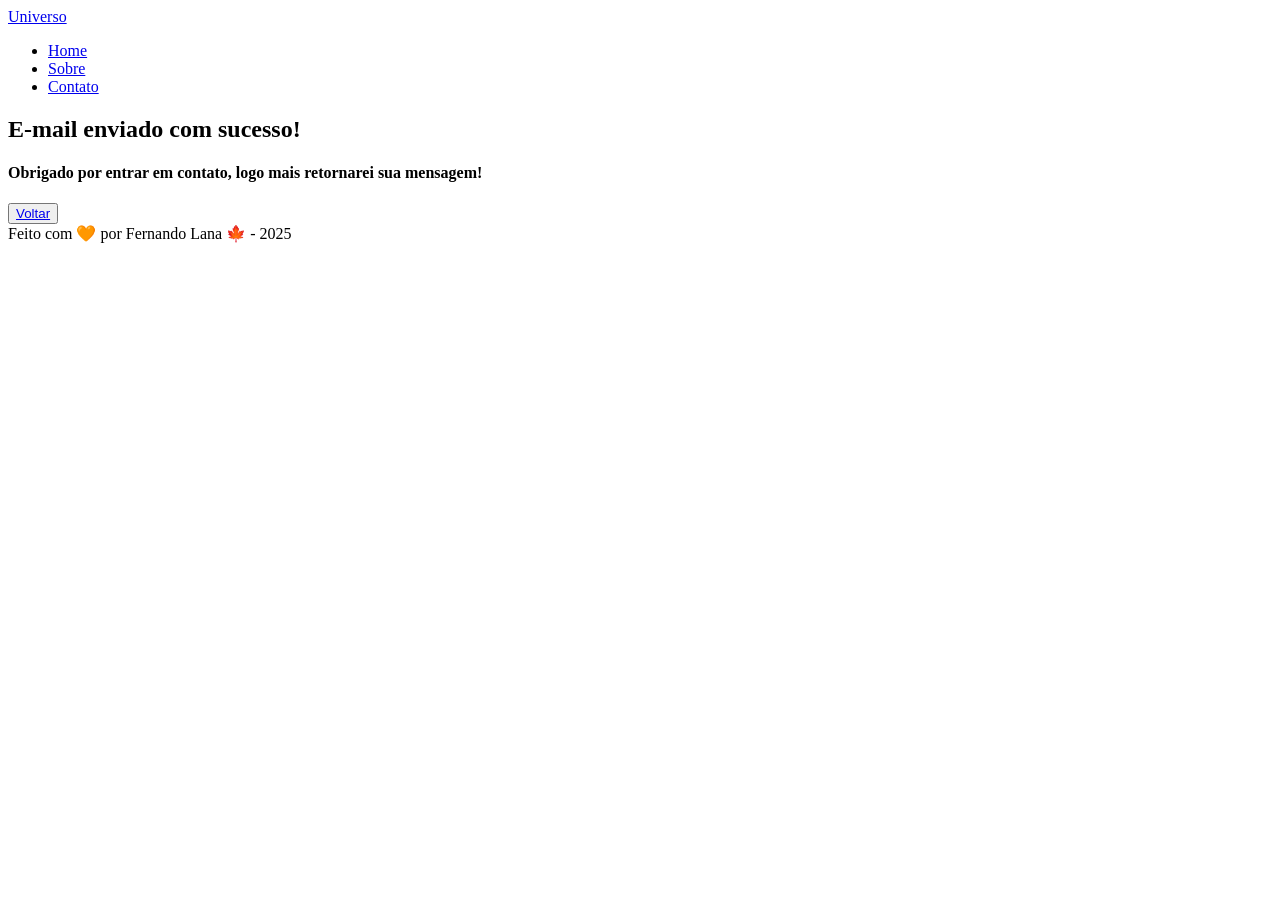
==== sucess.html @ ff8ef8e0 "Criar Página Sucess.html" ====
<!DOCTYPE html>
<html lang="pt-br">
  <head>
    <meta charset="UTF-8" />
    <meta name="viewport" content="width=device-width, initial-scale=1.0" />
    <meta name="description" content="Projeto Portfólio" />
    <meta name="author" content="Fernando Lana" />
    <meta name="keywords" content="HTML, CSS, JavaScript" />
    <link rel="icon" type="image/svg" href="./assets/img/favicon.svg" />
    <title>Portfólio do Fernando Lana</title>
  </head>
  <body>
    <!-- Cabeçalho da Página (header) -->
    <header>
      <!-- Div Conteudo do Cabeçalho -->
      <div id="header_content">
        <!-- Titulo do Cabeçalho -->
        <div id="titulo"><a href="#">Universo</a></div>
        <div id="menu">
          <nav>
            <ul>
              <li><a href="#home">Home</a></li>
              <li><a href="#about">Sobre</a></li>
              <li><a href="#contact">Contato</a></li>
            </ul>
          </nav>
        </div>
      </div>
    </header>

    <!-- Seção Principal da Página (main) -->
    <main>
      <article id="home_sucess">
        <h1>E-mail enviado com sucesso!</h1>
        <h4>
          Obrigado por entrar em contato, logo mais retornarei sua mensagem!
        </h4>
        <button type="submit"><a href="index.html">Voltar</a></button>
      </article>
    </main>

    <!-- Rodapé da Página (footer) -->
    <footer>Feito com 🧡 por Fernando Lana 🍁 - 2025</footer>
  </body>
</html>
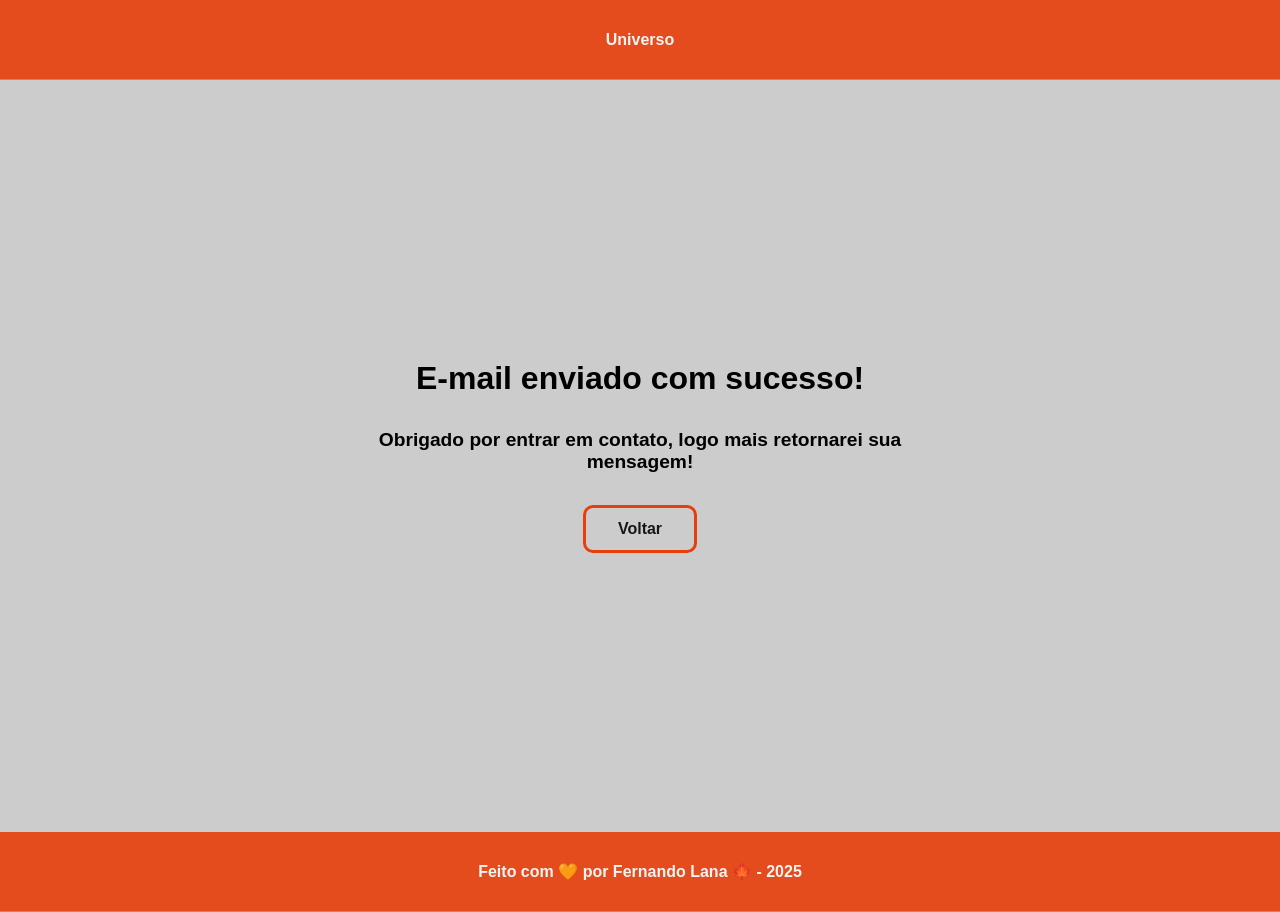
==== commit 3b05c303: ":rocket: Preparar para deploy e formulário finalizado" ====
--- a/sucess.html
+++ b/sucess.html
@@ -7,39 +7,33 @@
     <meta name="author" content="Fernando Lana" />
     <meta name="keywords" content="HTML, CSS, JavaScript" />
     <link rel="icon" type="image/svg" href="./assets/img/favicon.svg" />
+    <link rel="stylesheet" href="./assets/css/styles.css">
+
     <title>Portfólio do Fernando Lana</title>
   </head>
   <body>
     <!-- Cabeçalho da Página (header) -->
-    <header>
+    <header class="flex menu_container">
       <!-- Div Conteudo do Cabeçalho -->
-      <div id="header_content">
+      <div id="header_content"  >
         <!-- Titulo do Cabeçalho -->
         <div id="titulo"><a href="#">Universo</a></div>
-        <div id="menu">
-          <nav>
-            <ul>
-              <li><a href="#home">Home</a></li>
-              <li><a href="#about">Sobre</a></li>
-              <li><a href="#contact">Contato</a></li>
-            </ul>
-          </nav>
-        </div>
+       
       </div>
     </header>
 
     <!-- Seção Principal da Página (main) -->
     <main>
-      <article id="home_sucess">
+      <article id="home_sucess" class="flex">
         <h1>E-mail enviado com sucesso!</h1>
         <h4>
           Obrigado por entrar em contato, logo mais retornarei sua mensagem!
         </h4>
-        <button type="submit"><a href="index.html">Voltar</a></button>
+       <a href="index.html" class="botao">Voltar</a>
       </article>
     </main>
 
     <!-- Rodapé da Página (footer) -->
-    <footer>Feito com 🧡 por Fernando Lana 🍁 - 2025</footer>
+    <footer class="flex footer_container">Feito com 🧡 por Fernando Lana 🍁 - 2025</footer>
   </body>
 </html>
--- a/assets/css/styles.css
+++ b/assets/css/styles.css
@@ -0,0 +1,484 @@
+* {
+    margin: 0;
+    padding: 0;
+    box-sizing: border-box;
+    text-decoration: none;
+    outline: none;
+    font-weight: 400;
+    font-family: 'Poppins', sans-serif;
+}
+
+:root {
+    --orange-200:#ff802c;
+    --orange-500: #ff6c27;
+    --orange-800: #e73e0b;
+
+    --gray-200: #cccccc;
+    --gray-400: #505861;
+
+    --black-800: #171717;
+
+    --white: #F9F9F9;
+}
+
+html {
+    width: 100%;
+    height: 100vh;
+    scroll-behavior: smooth;
+}
+
+body {
+    background-color: var(--gray-200);
+    color: var (--black-800);
+    -webkit-font-smoothing: antialiased;
+    -moz-osx-font-smoothing: grayscale;
+}
+
+button,
+a {
+    cursor: pointer;
+}
+
+.botao,
+.botao:visited {
+    text-align: center;
+    padding: 12px 32px;
+    background: none;
+    border: 3px solid var(--orange-800);
+    border-radius: 10px;
+    font-weight: 700;
+    color:var(--black-800);
+
+    
+}
+
+.botao:hover {
+    background-color: var(--orange-800);
+    color: var(--white);
+
+}
+
+.flex {
+    display: flex;
+    justify-content: center;
+    align-items: center;
+}
+
+/* ESTilização - seção HEader */
+.menu_container {
+    height: 80px;
+    position: sticky;
+    top: 0;
+    width: 100%;
+    background-color: var(--orange-800);
+    border-bottom: 1px solid var(--orange-500);
+    filter: opacity(0.9);
+}
+
+.menu_container a {
+    color: var(--white);
+    font-weight: 700;
+
+}
+
+.menu_container a:hover {
+    color: var(--orange-200);
+}
+
+.menu_content {
+    max-width: 1120px;
+    padding: 0 24px;
+    width: 100%;
+    display: flex;
+    justify-content: space-between;
+}
+
+.menu_list {
+    list-style: none;
+    text-align: center;
+
+}
+
+.menu_list li {
+    margin-left: 1rem;
+}
+
+/* Estilização da Seção Home */
+
+.home_container {
+    max-width: 1120px;
+    margin: 16px auto;
+    padding: 0 1rem;
+    height: calc(100vh - 100px);
+    display: flex;
+    justify-content: center;
+    align-items: center;
+}
+
+.home_container p,
+h1,
+h4 {
+    text-align: center;
+    font-size: 1rem;
+}
+
+.home_container h1 {
+    font-size: 2.25rem;
+    line-height: 3rem;
+    font-weight: 700;
+}
+
+.home_container h4 {
+    font-weight: 700;
+
+}
+
+.home_container p {
+    margin: 1rem 0;
+}
+
+.home_container .botao {
+    width: 40%;
+}
+
+.home_content {
+    width: 50vw;
+    flex-direction: column;
+
+}
+
+.home_content img {
+    display: flex;
+    width: 90%;
+}
+/* Estilização da seção contate-me */
+
+.contato_container{
+    display: grid;
+    grid-template-columns: 1fr 1fr;
+    justify-content: center;
+    align-items: center;
+    gap: 4rem;
+    max-width: 1120px;
+    margin: 4rem auto 2rem;
+    padding: 0 2rem;
+
+}
+.contato_container h4{
+    margin: 1rem 0;
+    font-size: 2rem;
+    font-weight: 700;
+}
+
+.contato_content{
+    flex-direction: column;
+    margin: 2rem 0 0 0;
+    font-size: 1.25rem;
+}
+.contato_content p{
+    display: block;
+    text-align: justify;
+}
+/* estilização de seção sociais */
+.social_container{
+    display: flex;
+    justify-content: space-evenly;
+    margin: 2rem 0 0 0;
+}
+
+.social_icon{
+    width: 4.75rem;
+    height: 4.75rem;
+ }
+
+.social_icon:hover{filter: brightness(0)
+    saturate(100%)
+    invert(20%)
+    sepia(24%)
+    saturate(4557%)
+    hue-rotate(242deg)
+    brightness(89%)
+    contrast(108%);}
+
+    /* estilização do formulário */
+.form{
+    display: flex;
+    flex-direction: column;
+    margin: 7rem 0 0 0;
+    padding: 1.25rem;
+    border: none;
+}
+form label{
+    font-size: 1.25rem;
+    text-align: left;
+}
+
+form input, textarea{
+   width: 100%;
+   margin: 0.5rem 0 1rem;
+   padding: 0.5rem;
+   border-radius: 20px;
+   border: none;
+   font-size: 1rem;
+
+}
+textarea{
+    resize: none;
+}
+
+form span{
+    margin-bottom: 0.5rem;
+    margin-left: 0.75rem;
+    font-size: 0.75rem;
+    line-height: 1.25rem;
+    color:red;
+
+}
+
+.footer_container {
+    height: 80px;
+    position: static;
+    bottom: 0;
+    width: 100%;
+    background-color: var(--orange-800);
+    border-bottom: 1px solid var(--orange-500);
+    filter: opacity(0.9);
+    font-weight: 700;
+    color: var(--white);
+}
+
+.about_container {
+    max-width: 1120px;
+    margin: 16px auto;
+    padding: 0 1rem;
+    height: 100vh;
+
+    display: flex;
+    justify-content: center;
+    align-items: center;
+
+}
+
+.about_container img {
+    display: flex;
+    width: 25%;
+    border-radius: 50%;
+    border: 5px solid var(--orange-800);
+    image-rendering: auto;
+    box-shadow: 0 0 10px 3px var(--orange-500);
+
+}
+
+.about_container h2 {
+    font-size: 32px;
+    text-align: center;
+    line-height: 48px;
+    font-weight: bold;
+}
+
+.about_container p {
+    text-align: center;
+    margin: 16px 0;
+}
+
+.about_github {
+    justify-content: space-evenly;
+}
+
+#about_texto {
+    margin-left: 30px;
+}
+
+
+/* modo responsivo */
+
+@media screen and (max-width: 960px) {
+    body {
+      display: flex;
+      flex-direction: column;
+      min-height: 100vh;
+    }
+  
+    main {
+      display: flex;
+      flex: 1;
+      flex-direction: column;
+    }
+  
+    footer {
+      margin-top: auto;
+    }
+  
+    /* Ajustes no Menu */
+    .menu_container {
+      height: auto;
+      padding: 1rem 0;
+    }
+  
+    .menu_content {
+      justify-content: center;
+      max-width: 100%;
+    }
+  
+    #titulo a {
+      font-size: 1.75;
+    }
+  
+    .menu_lista {
+      display: none;
+    }
+
+/* smartphon - telas até 480px */
+@media screen and (max-width: 480px) {
+    body{
+        display: flex;
+        flex-direction: column;
+        min-height: 100vh;
+    }
+    
+    main{
+        display: flex;
+        flex: 1;
+        flex-direction: column;
+    }
+
+    footer{
+        margin-top: auto;
+    }
+
+    /* ajustes no menu */
+
+    .menu_container{
+        height: auto;
+        padding: 1rem 0;
+    }
+    .menu_content{
+        justify-content: center;
+        max-width: 100%;
+        /* padding: 1rem; */
+    }
+
+    #titulo a{
+        font-size: 1.75rem;
+    }
+    
+    .menu_list{
+        display: none;
+    }
+
+    /* ajustes na seção home */
+    .home_container{
+        flex-direction: column-reverse;
+        width:100%;
+        height: auto;
+        margin-top: 2rem;
+    }
+
+    .home_content{
+        width:100%;
+    }
+    .home_content h1{
+        font-size: 1.75rem;
+        line-height: 2.25rem;
+    }
+    .home_content .botao{
+        width: 80%;
+    }
+    .home_content img{
+        width: 80%;
+    }
+    #home_teto{
+        margin-top: 0.5rem;
+    }
+
+    #home_imagem{
+        margin-bottom: 0;
+    }
+
+    /* ajustes na seção about */
+
+    .about_container{
+        flex-direction: column;
+        width: 100%;
+        height: auto;
+        margin-top: 3rem;
+    }
+    .about_container img{
+        width: 70%;
+    }
+
+    .about_container h1{
+        font-size: 1.75rem;
+        line-height: 2.25rem;
+    }
+
+    .about_github{
+        flex-direction: column;
+        gap: 0.5rem;
+    }
+
+    .about_github p{
+        display: none;
+    }
+    .about_github .botao{
+        width: 80%;
+    }
+
+    /* ajustes na seção contato */
+    .contato_container{
+        grid-template-columns: 1fr;
+        width:100%;    
+        height: auto;
+        margin-top: 2rem;
+        padding: 0 1rem;
+    }
+
+    .contato_content {
+        width: 100%;
+    }
+
+    .contato_content h4{
+        font-size: 1.75rem;
+        line-height: 2.25rem;
+    }
+    .contato_content p{
+       margin:1rem;
+    }
+
+    /* ajustes da seção  das redes sociais*/
+    .social_container{
+        justify-content: center;
+        width: 100%;
+    }
+
+    .social_icon{
+        width: 4rem;
+        height: 4rem;
+    }
+
+    /* Ajustes da seção form */
+    form{
+        margin: 1rem 0 0 0;
+        padding: 1rem;
+
+    }}}
+
+    #home_sucess {
+        height: calc(100vh - 180px);
+        max-width: 1120px;
+        margin: 1rem auto;
+        padding: 0 1rem;
+        width: 50vw;
+        flex-direction: column;
+      }
+      
+      #home_sucess h1 {
+        font-size: 2rem;
+        font-weight: bold;
+      }
+      
+      #home_sucess h4 {
+        font-size: 1.2rem;
+        font-weight: bold;
+        padding: 2rem;
+      }
